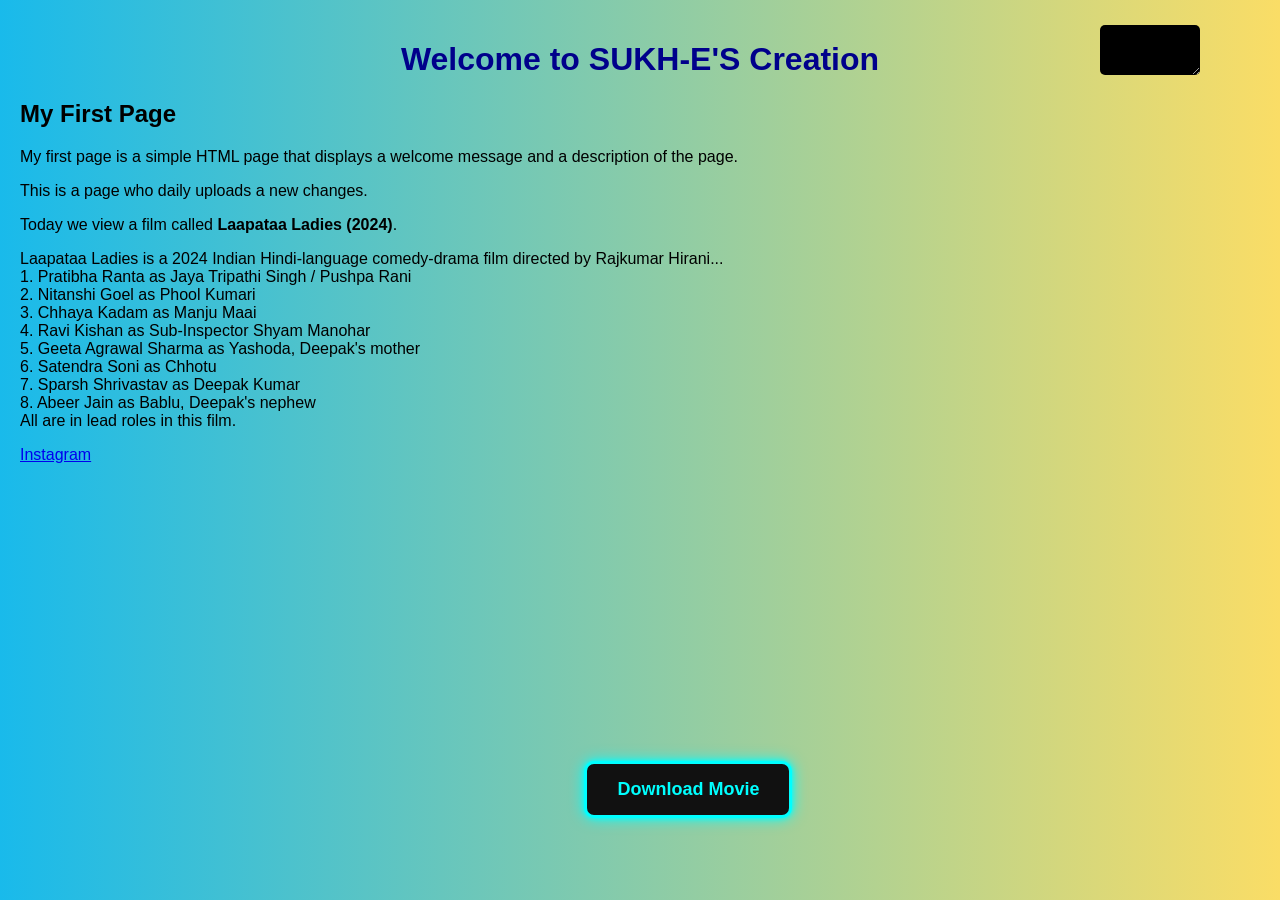
==== index.html @ 0e7a31d4 "initial commit" ====
<!DOCTYPE html>
<html lang="en">
<head>
  <meta charset="UTF-8" />
  <title>SUKH-E'S CREATION</title>
  <link rel="stylesheet" href="style.css" />
</head>
<body>
  <!-- Sounds -->
  <audio id="introSound" src="assets/audio/intro.mp3" preload="auto"></audio>
  <audio id="hoverSound" src="assets/audio/classic-alarm.mp3" preload="auto"></audio>
  <audio id="clickSound" src="assets/audio/cartoon-whistle.mp3" preload="auto"></audio>

  <!-- Top Right Box -->
  <div class="box" id="soundBox">SUKH-E'S BOX</div>
  <img id="spider" src="assets/images/spider.gif" alt="spider" />
   <!-- Spider Footsteps Container -->
  <div id="footsteps-container"></div>

  <!-- Audio -->
  <audio id="spiderSound" src="assets/audio/spider-walk.mp3" preload="auto" ></audio>


 <h1>Welcome to SUKH-E'S Creation</h1>
  <h2>My First Page</h2>
  <p>My first page is a simple HTML page that displays a welcome message and a description of the page.</p>
  <p>This is a page who daily uploads a new changes.</p>
  <p>Today we view a film called <strong>Laapataa Ladies (2024)</strong>.</p>

  <div class="text">Laapataa Ladies is a 2024 Indian Hindi-language comedy-drama film directed by Rajkumar Hirani...</div>
  <div class="text">1. Pratibha Ranta as Jaya Tripathi Singh / Pushpa Rani</div>
  <div class="text">2. Nitanshi Goel as Phool Kumari</div>
  <div class="text">3. Chhaya Kadam as Manju Maai</div>
  <div class="text">4. Ravi Kishan as Sub-Inspector Shyam Manohar</div>
  <div class="text">5. Geeta Agrawal Sharma as Yashoda, Deepak's mother</div>
  <div class="text">6. Satendra Soni as Chhotu</div>
  <div class="text">7. Sparsh Shrivastav as Deepak Kumar</div>
  <div class="text">8. Abeer Jain as Bablu, Deepak's nephew</div>
  <div class="text">All are in lead roles in this film.</div>

  <p><a href="https://www.instagram.com/s.u.k_h_e/">Instagram</a></p>

  <!-- Video Section -->
<iframe 
  id="movieFrame"
  width="560" 
  height="315" 
  src="https://drive.google.com/file/d/1tofFOU4xJ6PL_qNABwdZt4dw_4Ck5vQV/preview" 
  title="laapataa-ladies" 
  frameborder="0" 
  allow="accelerometer; autoplay; clipboard-write; encrypted-media; gyroscope; picture-in-picture"
  
  allowfullscreen>
</iframe>

  <!-- Download Button -->
<a href="https://drive.google.com/uc?export=download&id=1tofFOU4xJ6PL_qNABwdZt4dw_4Ck5vQV" 
   class="glow-button" 
   id="downloadBtn" 
   target="_blank">
   Download Movie
</a>

  <script src="script.js"></script>
</body>
</html>
---- style.css ----
body {
  background: linear-gradient(to right, #19baeb, #fadd66);
  font-family: Arial, sans-serif;
  margin: 0;
  padding: 20px;
}

h1 {
  color: darkblue;
  text-align: center;
}

.box {
  width: 100px;
  height: 50px;
  background-color: black;
  color:transparent;
  position: absolute;
  top: 25px;
  right: 80px;
  display: flex;
  align-items: center;
  justify-content: center;
  font-weight: bold;
   resize: both;                /* Enable resizing */
  overflow: auto;             /* Scrollbars if content exceeds box */
  max-height: 100px;
  min-height: 50px;
  max-width: 150px;
  min-width: 90px;
  border-radius: 5px;
  transition: color 0.3s ease;
  cursor: pointer;
}
.box:hover {
  color: white;
}

#spider {
  position: absolute;
  width: 60px;
  display: none;
  z-index: 10;
}

.footprint {
  position: absolute;
  width: 5px;
  height: 2px;
  background-color: rgb(0, 0, 0);
  opacity: 0.4;
  border-radius: 50%;
  transition: opacity 1s ease-out;
}


@keyframes fadeOut {
  to {
    opacity: 0;
    transform: scale(0.7);
  }
}
.glow-button {
  background-color: #111;
  color: #00ffff;
  padding: 15px 30px;
  font-size: 18px;
  font-weight: bold;
  text-align: center;
  display: block;
  margin: 20px auto 0 auto;
  align-items: center;
  justify-content: center;

  border: 3px solid #00ffff;
  border-radius: 10px;
  cursor: pointer;
  text-decoration: none;
  box-shadow: 0 0 5px #00ffff, 0 0 15px #00ffff;
  transition: 0.3s ease;
  display: inline-block;
  margin-top: 20px;
}

.glow-button:hover {
  box-shadow: 0 0 10px #00ffff, 0 0 25px #00ffff, 0 0 50px #00ffff;
  background-color: #00ffff;
  color: #111;
  transform: scale(1.2);
  transition: transform 0.3s ease, box-shadow 0.3s ease;
}
.glow-button:active {
  box-shadow: 0 0 5px #00ffff, 0 0 15px #00ffff;
  background-color: #00ffff;
  color: #111;
}
/* Flexbox se center karne ke liye */
/* filepath: c:\Users\Asus\OneDrive\Desktop\my-website\style.css */
.center-flex {
  display: flex;
  flex-direction: column; /* Agar vertical alignment chahiye */
  justify-content: center;
  align-items: center; /* Agar vertical bhi center karna ho */
}
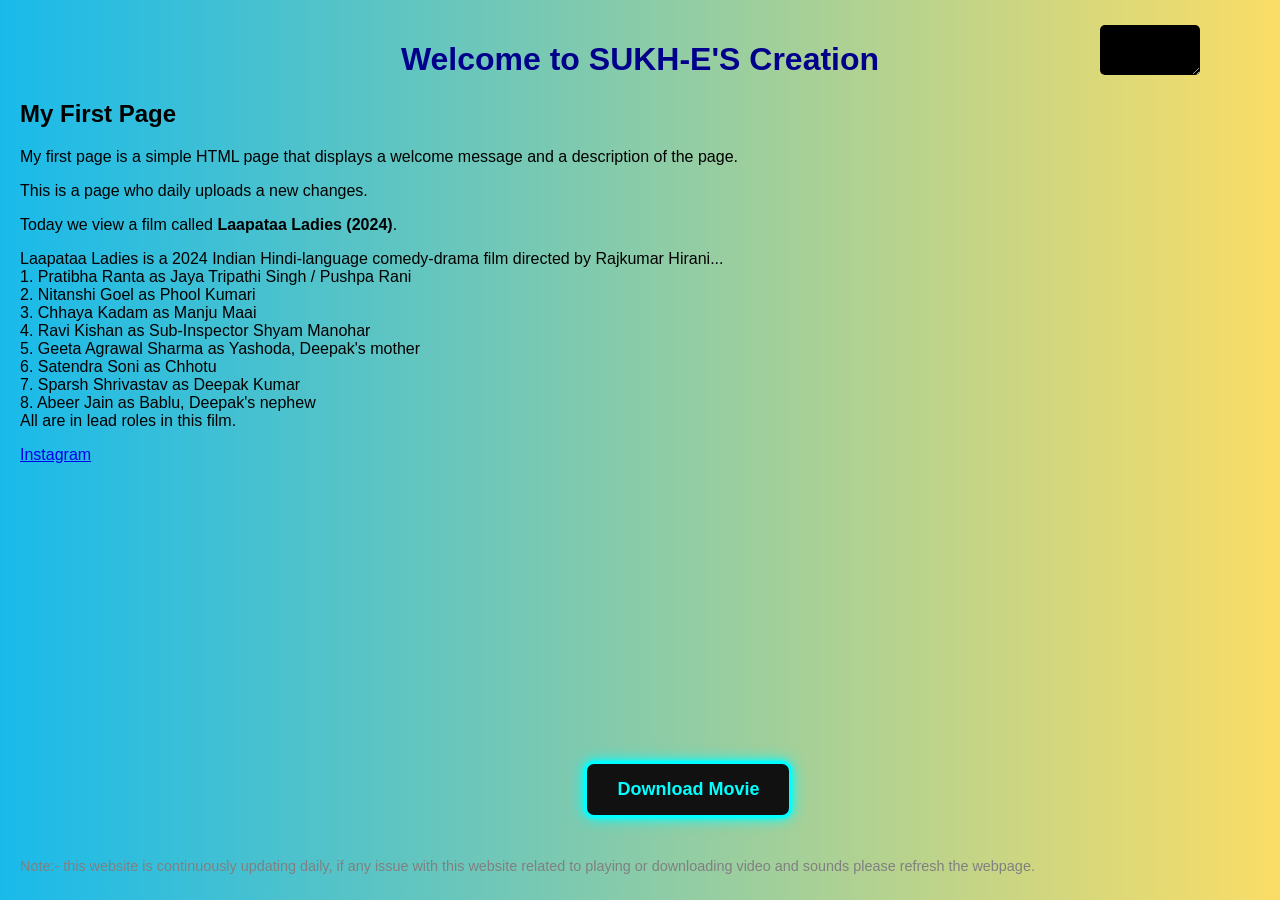
==== commit 9f352804: "Update index.html" ====
--- a/index.html
+++ b/index.html
@@ -62,5 +62,8 @@
 </a>
 
   <script src="script.js"></script>
+  <footer style="margin-top: 40px; color: gray; font-size: 0.9em;">
+  Note:- this website is continuously updating daily, if any issue with this website related to playing or downloading video and sounds please refresh the webpage.    
+</footer>
 </body>
 </html>
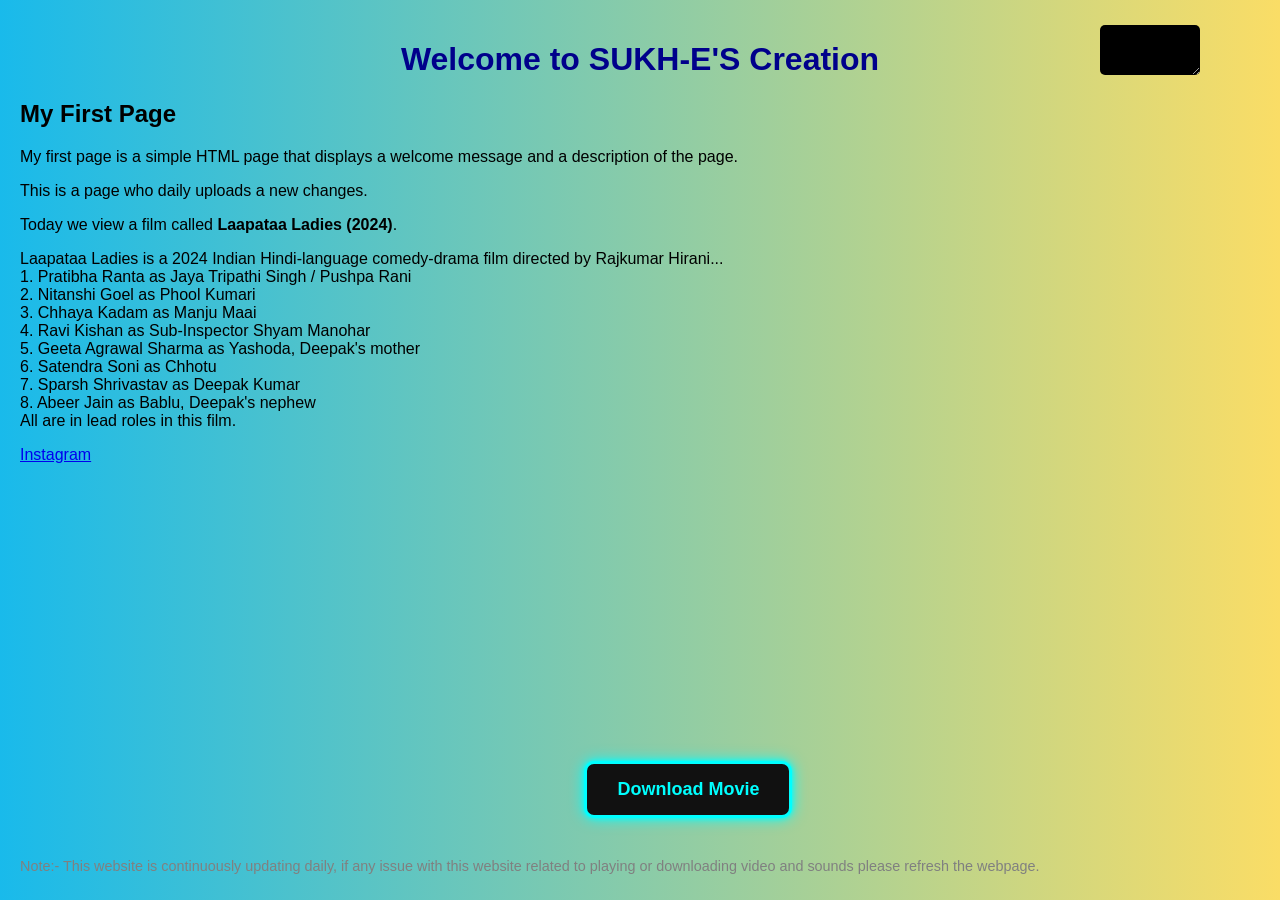
==== commit 4c26458e: "Update index.html" ====
--- a/index.html
+++ b/index.html
@@ -63,7 +63,7 @@
 
   <script src="script.js"></script>
   <footer style="margin-top: 40px; color: gray; font-size: 0.9em;">
-  Note:- this website is continuously updating daily, if any issue with this website related to playing or downloading video and sounds please refresh the webpage.    
+  Note:- This website is continuously updating daily, if any issue with this website related to playing or downloading video and sounds please refresh the webpage.    
 </footer>
 </body>
 </html>
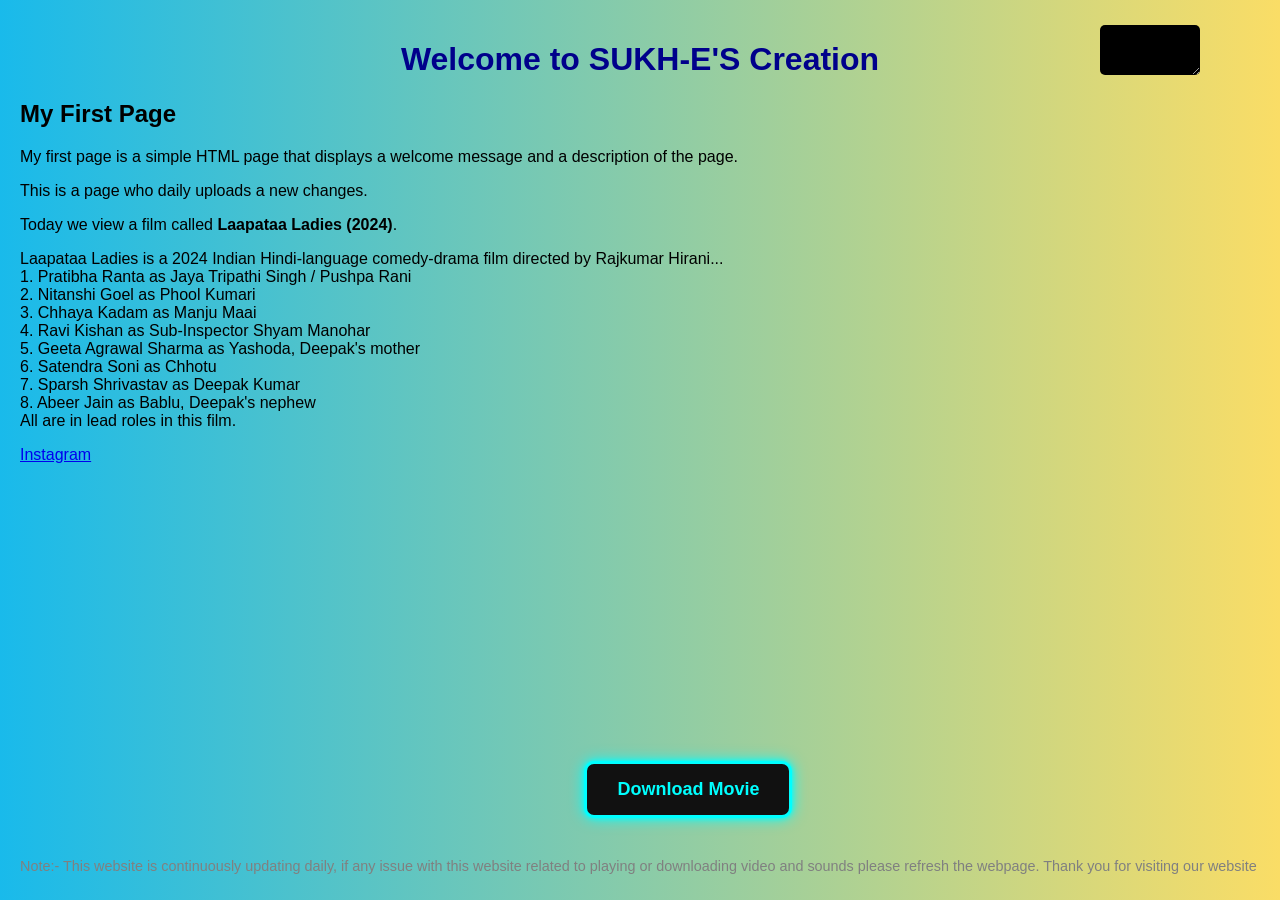
==== commit 8b30044b: "Update index.html" ====
--- a/index.html
+++ b/index.html
@@ -63,7 +63,8 @@
 
   <script src="script.js"></script>
   <footer style="margin-top: 40px; color: gray; font-size: 0.9em;">
-  Note:- This website is continuously updating daily, if any issue with this website related to playing or downloading video and sounds please refresh the webpage.    
+  Note:- This website is continuously updating daily, if any issue with this website related to playing or downloading video and sounds please refresh the webpage.
+    Thank you for visiting our website
 </footer>
 </body>
 </html>
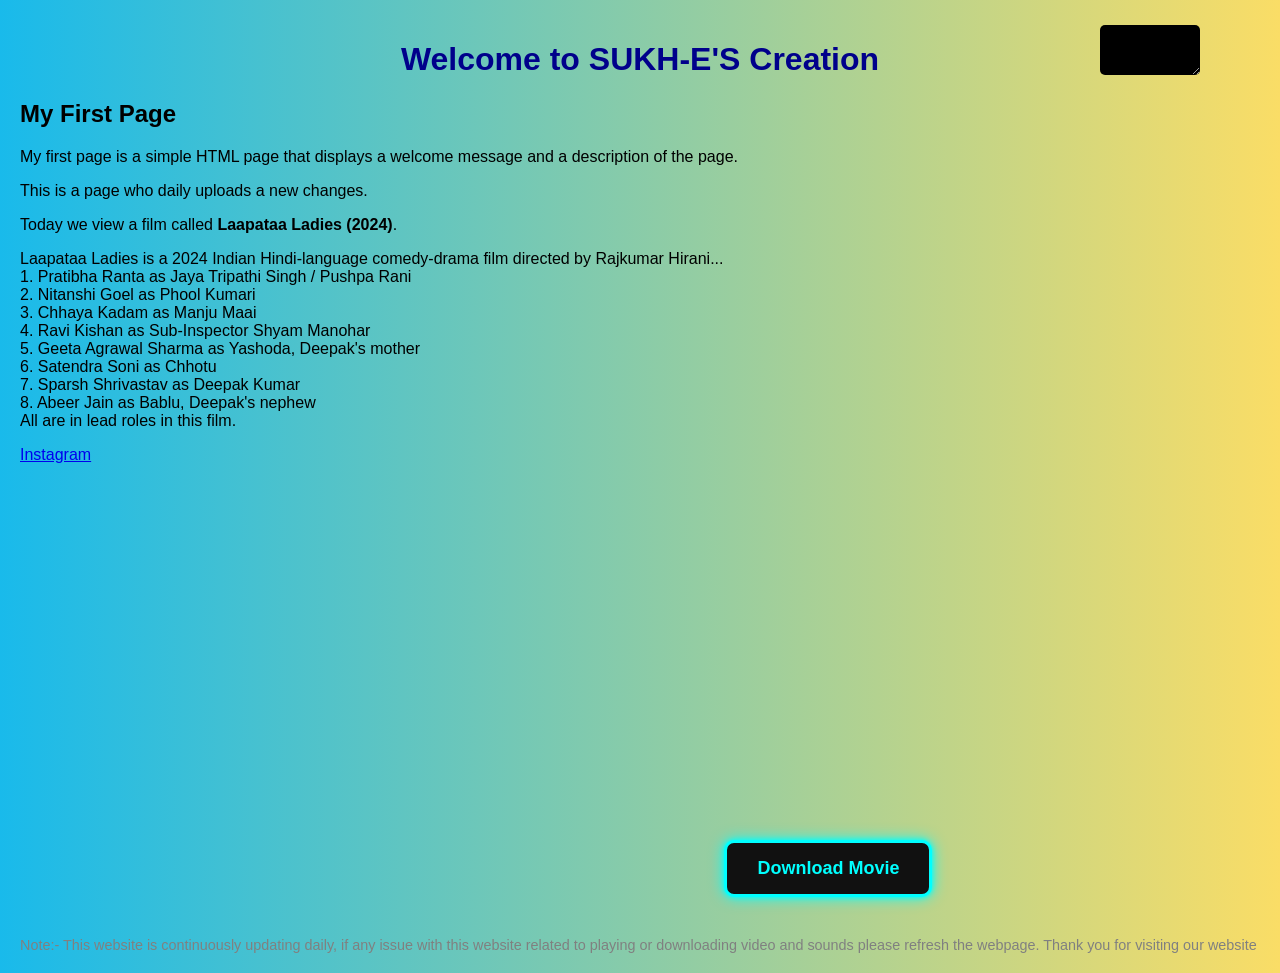
==== commit 2da8692b: "Update index.html" ====
--- a/index.html
+++ b/index.html
@@ -43,8 +43,8 @@
   <!-- Video Section -->
 <iframe 
   id="movieFrame"
-  width="560" 
-  height="315" 
+  width="700" 
+  height="394" 
   src="https://drive.google.com/file/d/1tofFOU4xJ6PL_qNABwdZt4dw_4Ck5vQV/preview" 
   title="laapataa-ladies" 
   frameborder="0" 
